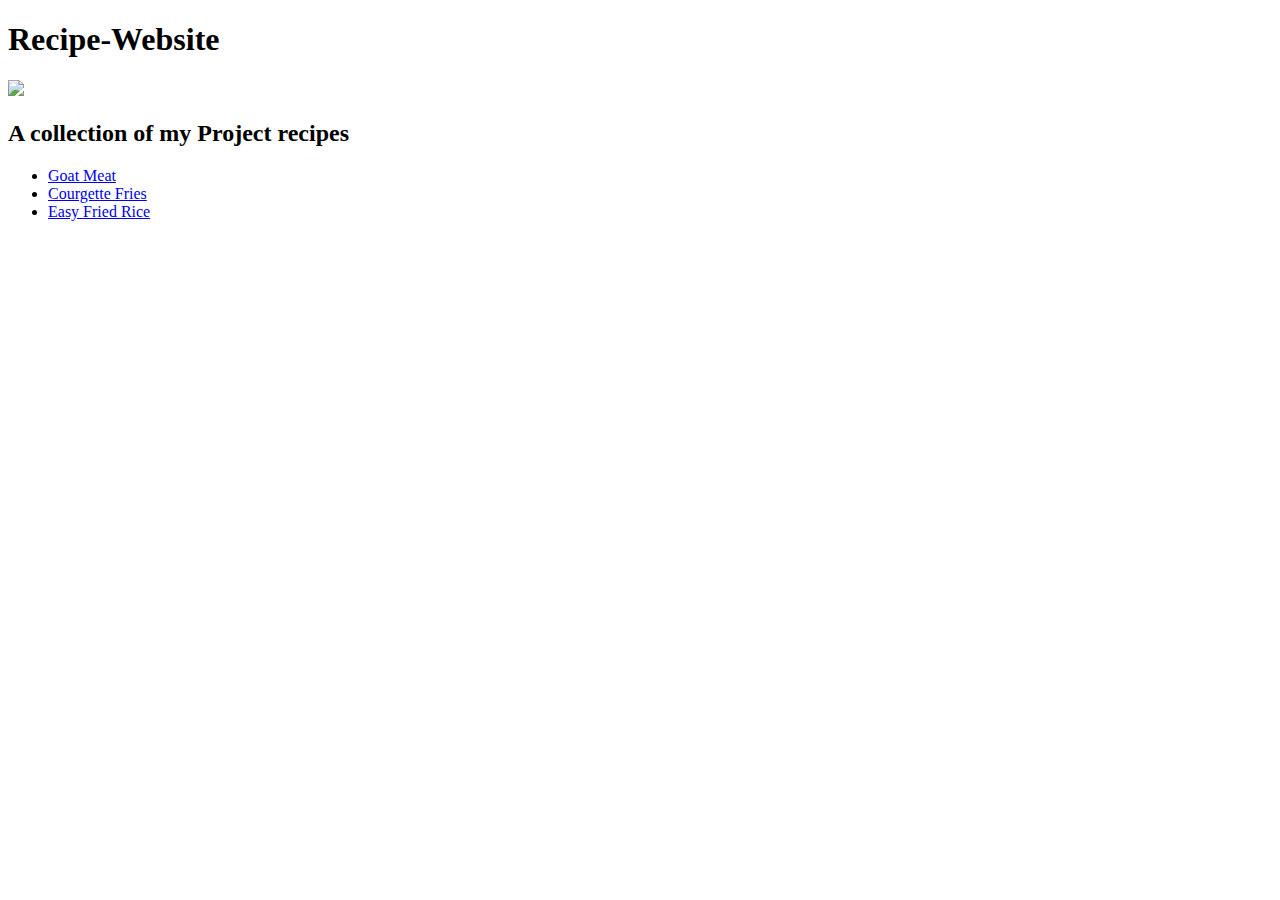
==== index.html @ 5d94f6fd "Set up HTML Boilerplate for index.html of recipes website" ====
<!DOCTYPE html>
<html lang="en">
    <head>
        <meta charset="UTF-8">
        <title>Project Recipes</title>
    </head>

    <body>
        <h1>Recipe-Website</h1>
        <img src="https://img.taste.com.au/8bwMRvfG/w643-h428-cfill-q90/taste/2016/11/easy-fried-rice-187086-1.jpg">
        <h2>A collection of my Project recipes</h2>
       <ul>
            <li><a href="recipes/goatmeat.html">Goat Meat</a></li>
            <li><a href="recipes/courgettefries.html">Courgette Fries</a></li>
            <li><a href="recipes/friedrice.html">Easy Fried Rice</a></li>
       </ul>
    </body>
</html>
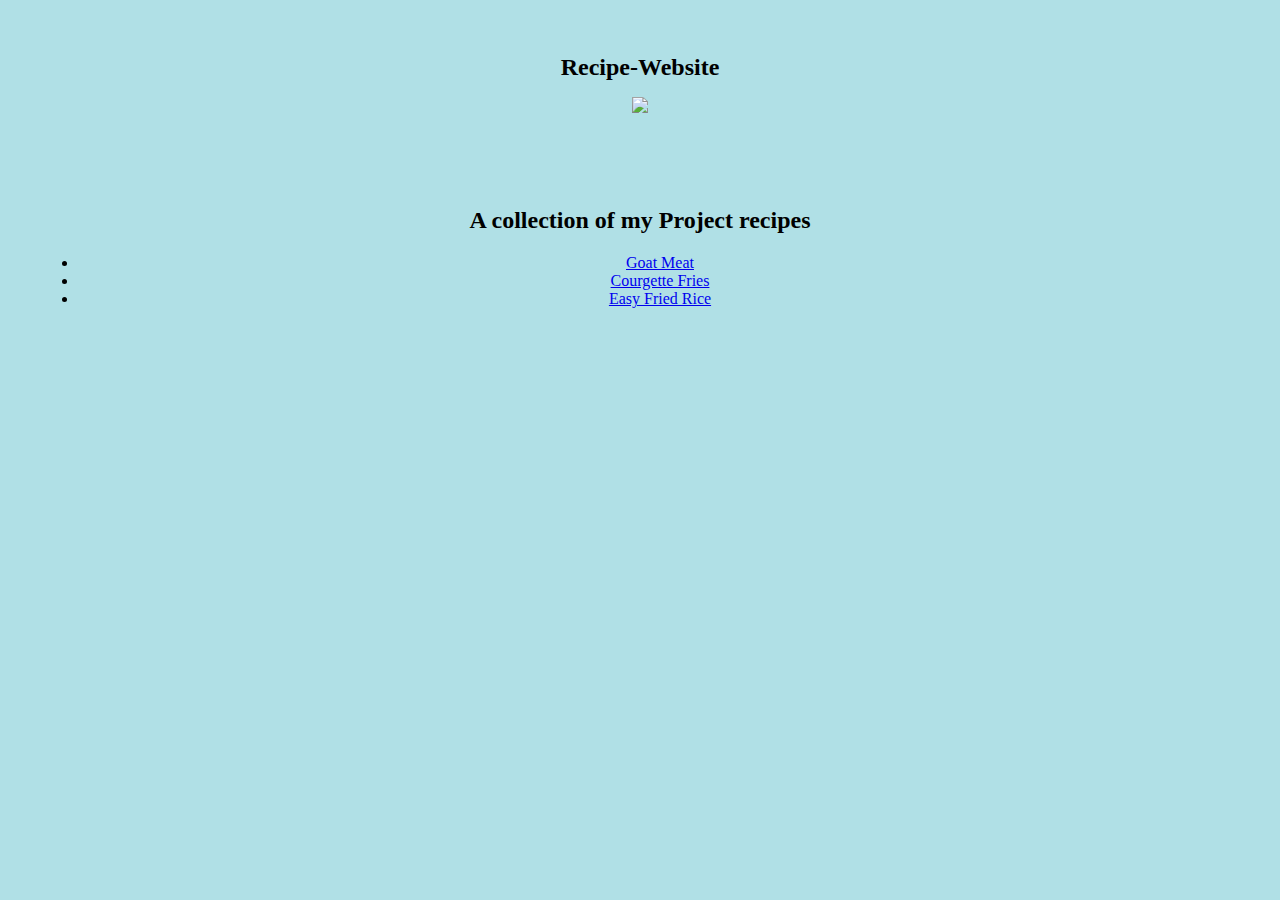
==== commit 0a5445da: "Added link to stylesheet" ====
--- a/index.html
+++ b/index.html
@@ -3,16 +3,21 @@
     <head>
         <meta charset="UTF-8">
         <title>Project Recipes</title>
+        <link rel="stylesheet" href='styles.css'
     </head>
 
     <body>
-        <h1>Recipe-Website</h1>
-        <img src="https://img.taste.com.au/8bwMRvfG/w643-h428-cfill-q90/taste/2016/11/easy-fried-rice-187086-1.jpg">
+        <div class="Recipe-Website">
+            <h1>Recipe-Website</h1>
+            <img src="https://img.taste.com.au/8bwMRvfG/w643-h428-cfill-q90/taste/2016/11/easy-fried-rice-187086-1.jpg">
+        </div>
+        <div class="A collection of my Project recipes">
         <h2>A collection of my Project recipes</h2>
        <ul>
             <li><a href="recipes/goatmeat.html">Goat Meat</a></li>
             <li><a href="recipes/courgettefries.html">Courgette Fries</a></li>
             <li><a href="recipes/friedrice.html">Easy Fried Rice</a></li>
        </ul>
+    </div>
     </body>
 </html>
--- a/styles.css
+++ b/styles.css
@@ -0,0 +1,15 @@
+body {
+    color: #000;
+    background-color: powderblue;
+}
+div {
+    padding: 30px;
+    text-align: center;
+    margin-bottom: 10px;
+
+  }
+h1 {
+    font-size: 24px;
+    font-weight: bolder;
+
+}